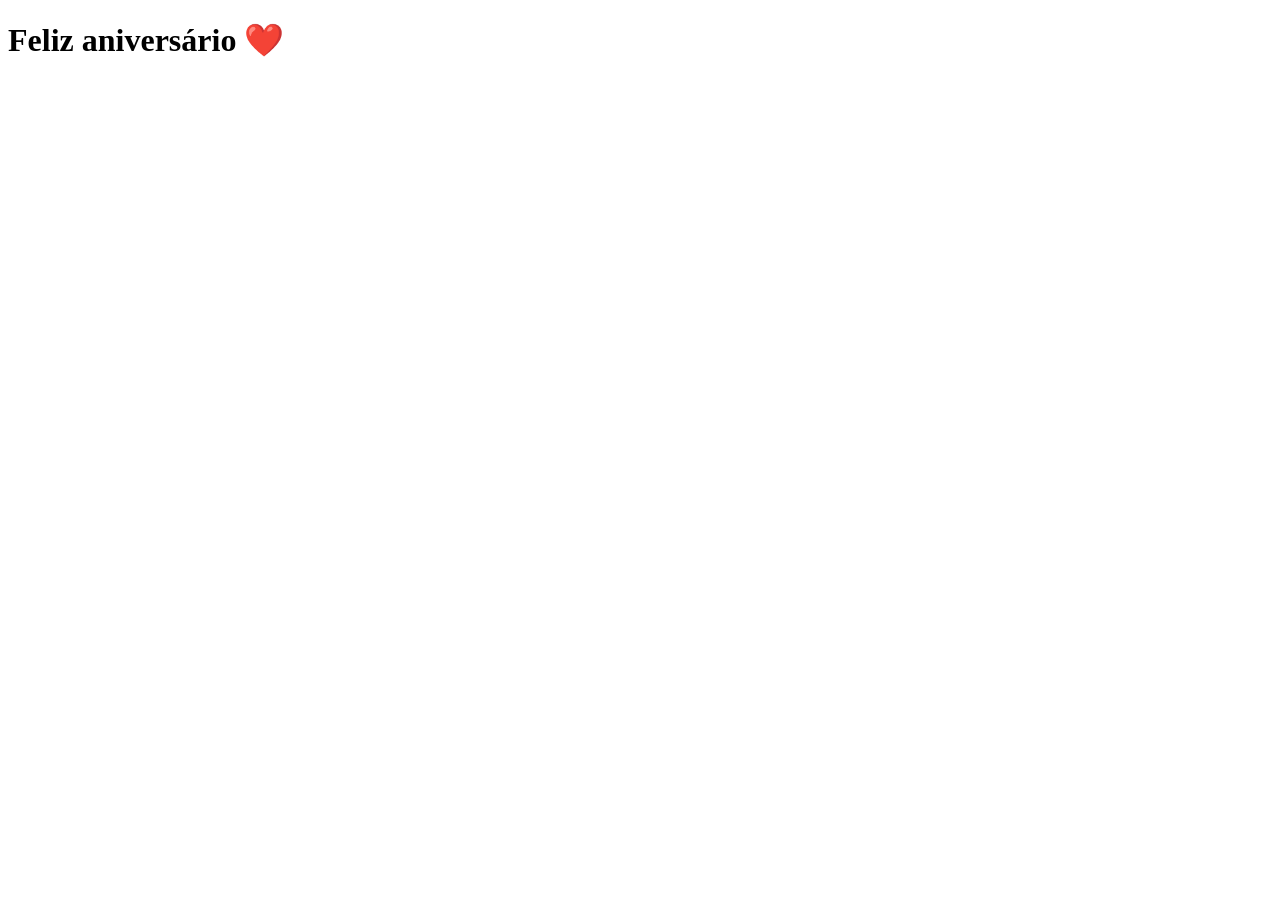
==== final.html @ fe7b555e "Add final.html for birthday celebration page" ====
<!DOCTYPE html>
<html lang="pt-BR">
<head>
  <meta charset="UTF-8">
  <meta name="viewport" content="width=device-width, initial-scale=1.0">
  <title>Feliz Aniversário</title>

  <link rel="stylesheet" href="css/style.css">
</head>
<body class="final-body">

  <h1>
    Feliz aniversário ❤️
  </h1>

</body>
</html>
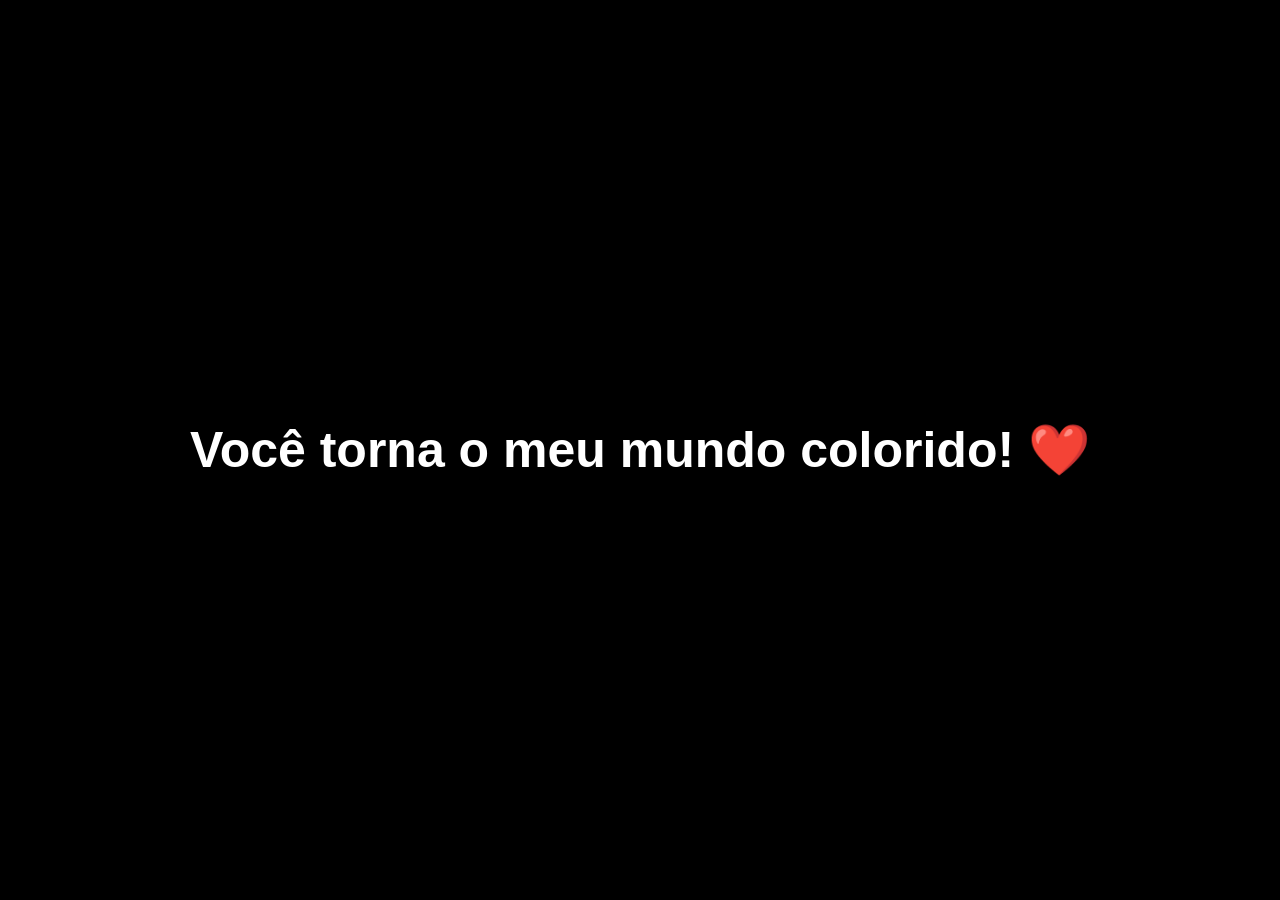
==== commit e135992e: "Update birthday message in final.html" ====
--- a/final.html
+++ b/final.html
@@ -10,7 +10,7 @@
 <body class="final-body">
 
   <h1>
-    Feliz aniversário ❤️
+    Você torna o meu mundo colorido! ❤️
   </h1>
 
 </body>
--- a/css/style.css
+++ b/css/style.css
@@ -0,0 +1,136 @@
+*{
+  margin:0;
+  padding:0;
+  box-sizing:border-box;
+}
+
+body{
+  background:black;
+  color:white;
+  font-family:Arial, sans-serif;
+}
+
+/* TIMELINE */
+
+.timeline{
+  width:100%;
+  min-height:200vh;
+  padding:50px 0;
+
+  display:flex;
+  flex-direction:column;
+  align-items:center;
+  gap:80px;
+}
+
+.photo{
+  width:220px;
+  display:block;
+}
+
+.photo img{
+  width:100%;
+  border-radius:20px;
+  filter:grayscale(100%);
+  border:3px solid white;
+}
+
+/* FINAL */
+
+.final-section{
+  margin-top:200px;
+  display:flex;
+  flex-direction:column;
+  align-items:center;
+  gap:20px;
+}
+
+.final-photo{
+  width:220px;
+  border-radius:20px;
+  filter:grayscale(100%);
+  border:3px solid white;
+  opacity:0.5;
+}
+
+.final-photo.active{
+  opacity:1;
+  filter:none;
+}
+
+.hearts{
+  display:flex;
+  gap:20px;
+  font-size:50px;
+}
+
+.filled{
+  color:red;
+  filter:none;
+  opacity:1;
+  transform:scale(1.1);
+}
+
+/* GAME */
+
+.game-body{
+  width:100vw;
+  height:100vh;
+  overflow:hidden;
+  position:relative;
+}
+
+#heart{
+  position:absolute;
+  font-size:70px;
+  color:red;
+
+  left:100px;
+  top:100px;
+
+  user-select:none;
+
+  image-rendering:pixelated;
+}
+
+#timer{
+  position:absolute;
+  top:30px;
+  left:50%;
+  transform:translateX(-50%);
+
+  font-size:50px;
+  z-index:10;
+}
+
+#backLink{
+  position:absolute;
+  top:50%;
+  left:50%;
+
+  transform:translate(-50%, -50%);
+
+  color:white;
+  font-size:32px;
+  text-decoration:none;
+
+  display:none;
+}
+
+/* FINAL PAGE */
+
+.final-body{
+  width:100vw;
+  height:100vh;
+
+  display:flex;
+  justify-content:center;
+  align-items:center;
+
+  text-align:center;
+  padding:20px;
+}
+
+.final-body h1{
+  font-size:50px;
+}
